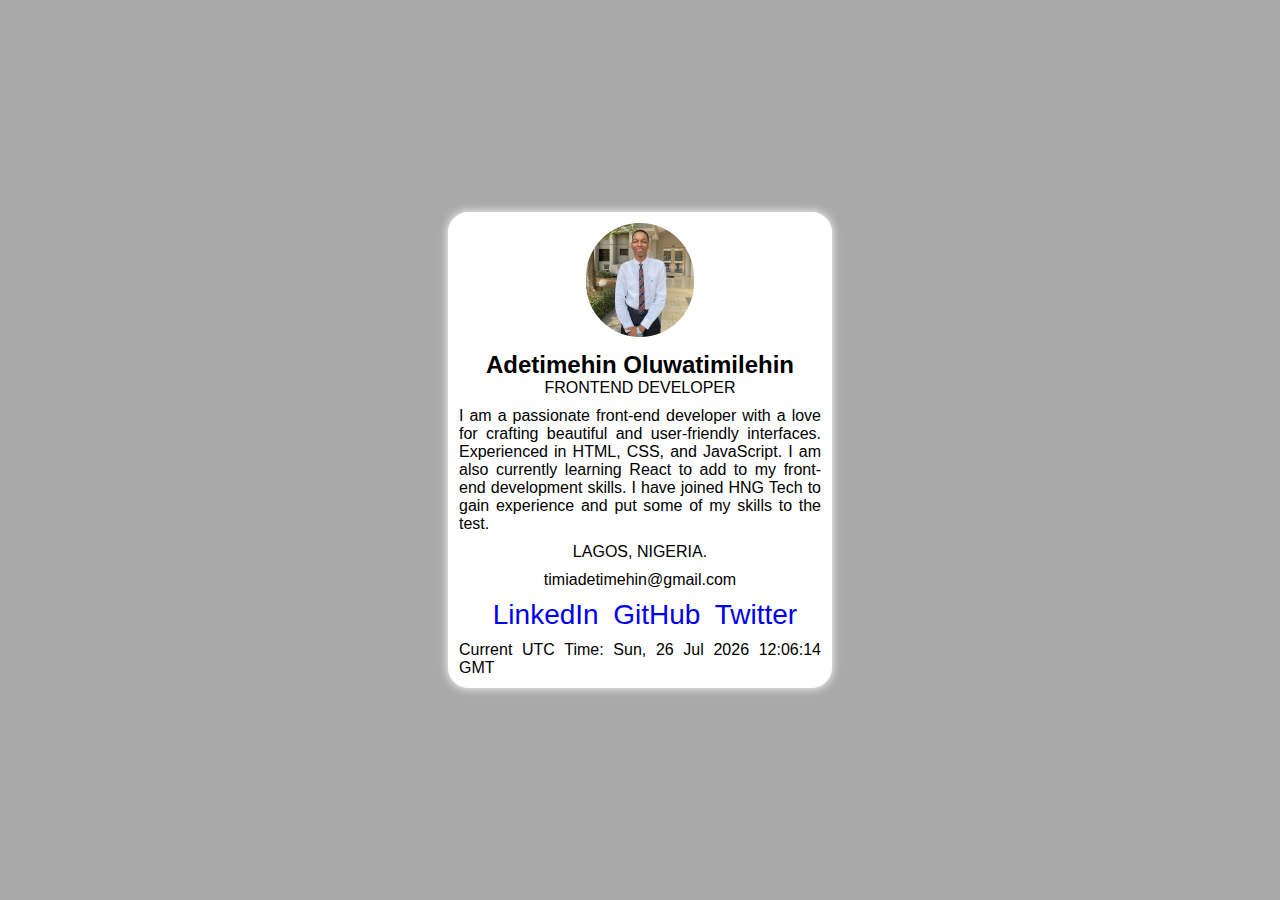
==== index.html @ bedbd967 "change page name" ====
<!DOCTYPE html>
<html>
<head>
	<meta charset="utf-8">
	<meta name="viewport" content="width=device-width, initial-scale=1">
	<title>TIMI'S PROFILE CARD</title>
	<link rel="stylesheet" type="text/css" href="hng0.css">
</head>
<body>

	<section class="main">
		<div class="profilePic spacing">
			<img src="timi3.jpg" alt="Profile Picture" data-testid="profilePicture">
		</div>
		<h2 class="fullName" data-testid="fullName">Adetimehin Oluwatimilehin</h2>
		<p class="jobTitle spacing" data-testid="jobTitle">FRONTEND DEVELOPER</p>
		<p class="shortBio spacing" data-testid="shortBio">I am a passionate front-end developer with a love for crafting beautiful and user-friendly interfaces. Experienced in HTML, CSS, and JavaScript. I am also currently learning React to add to my front-end development skills. I have joined HNG Tech to gain experience and put some of my skills to the test.</p>
		<p class="currentLocation spacing" data-testid="currentLocation">LAGOS, NIGERIA.</p>
		<p class="emailAddress spacing" data-testid="emailAddress">timiadetimehin@gmail.com</p>
		<div class="socialLinks spacing" data-testid="socialLinks">
		
			<a href="https://www.linkedin.com/in/oluwatimilehin-adetimehin-ba8823296/" target="_blank">LinkedIn</a>
			<a href="https://github.com/Timileyin6" target="_blank">GitHub</a>		
			<a href="#" target="_blank">Twitter</a>
		
	</div>
	<p id="utcTime" data-testid="currentTimeUTC"></p>
	</section> 

	<script type="text/javascript">
		function updateTime() {
            const utcTimeElement = document.getElementById("utcTime");
            const now = new Date();
            utcTimeElement.textContent = "Current UTC Time: " + now.toUTCString();
        }
        updateTime();
		
	</script>
</body>
</html>
---- hng0.css ----
*{
	padding: 0;
	border: none;
	margin: 0;
	box-sizing: border-box;
	font-family: Arial, sans-serif;
}

body{
	display: flex;
	justify-content: center;
	align-items: center;
	height: 100vh;
	background-color: darkgray;
}

.spacing{
	margin-bottom: 10px;
}

.main{
	border: 1px solid white;
	box-shadow: 0 0 10px white;
	border-radius: 20px;
	position: relative;
	align-items: center;
	justify-content: center;
	width: 30%;
	text-align: justify;
	padding: 10px;
	display: flex;
	flex-direction: column;
	background-color: white;
}

.profilePic{
	width: 30%;
	border: 1px;
}
.profilePic img{
	width: 100%;
	height: 100%;
	object-fit: cover;
	border-radius: 70px;
}

.socialLinks a{
	text-decoration: none;
	margin-left: 10px;
	font-size: 28px;
	cursor: pointer;
}
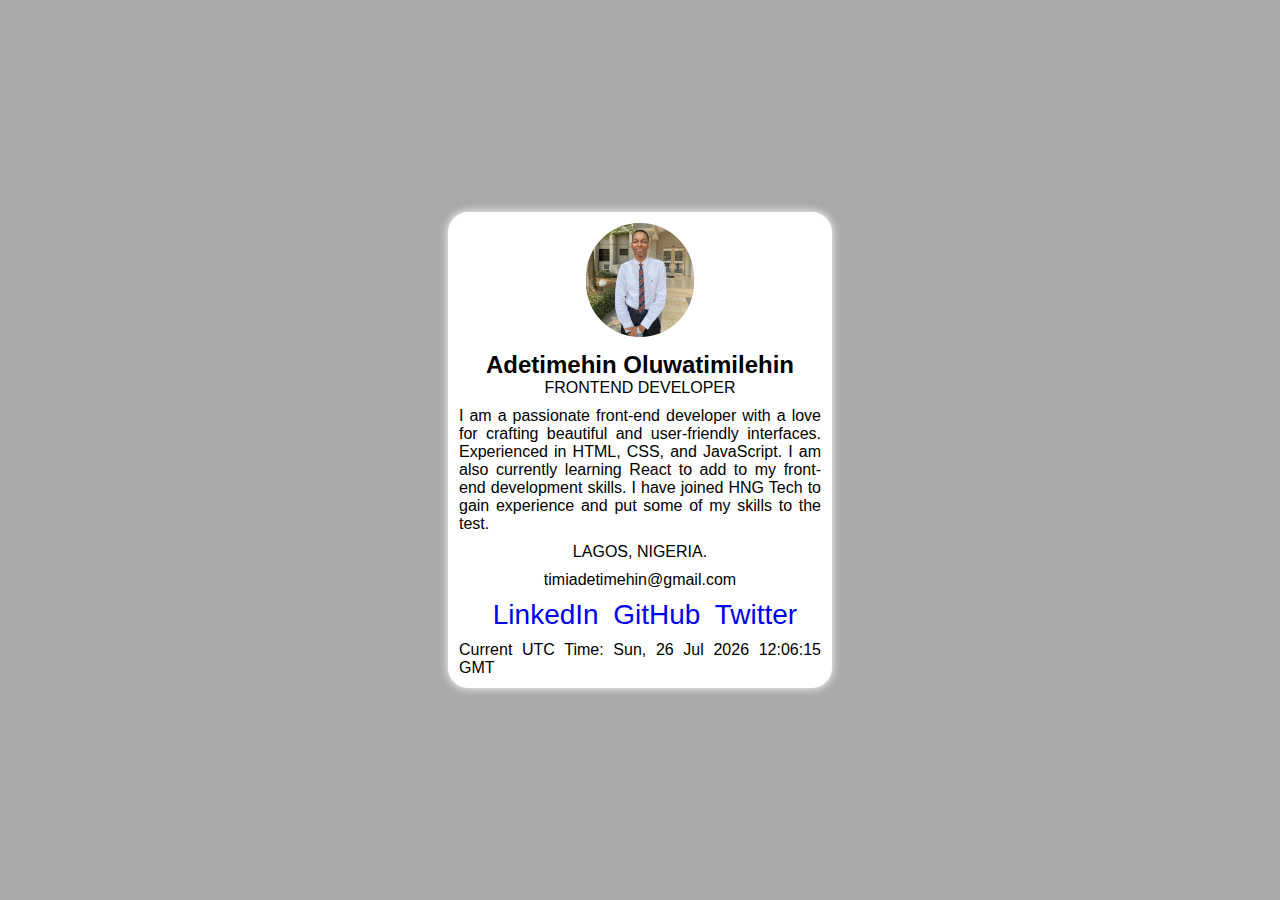
==== commit a1a3e336: "link update" ====
--- a/index.html
+++ b/index.html
@@ -21,7 +21,7 @@
 		
 			<a href="https://www.linkedin.com/in/oluwatimilehin-adetimehin-ba8823296/" target="_blank">LinkedIn</a>
 			<a href="https://github.com/Timileyin6" target="_blank">GitHub</a>		
-			<a href="#" target="_blank">Twitter</a>
+			<a href="https://x.com/TimiiIam" target="_blank">Twitter</a>
 		
 	</div>
 	<p id="utcTime" data-testid="currentTimeUTC"></p>
